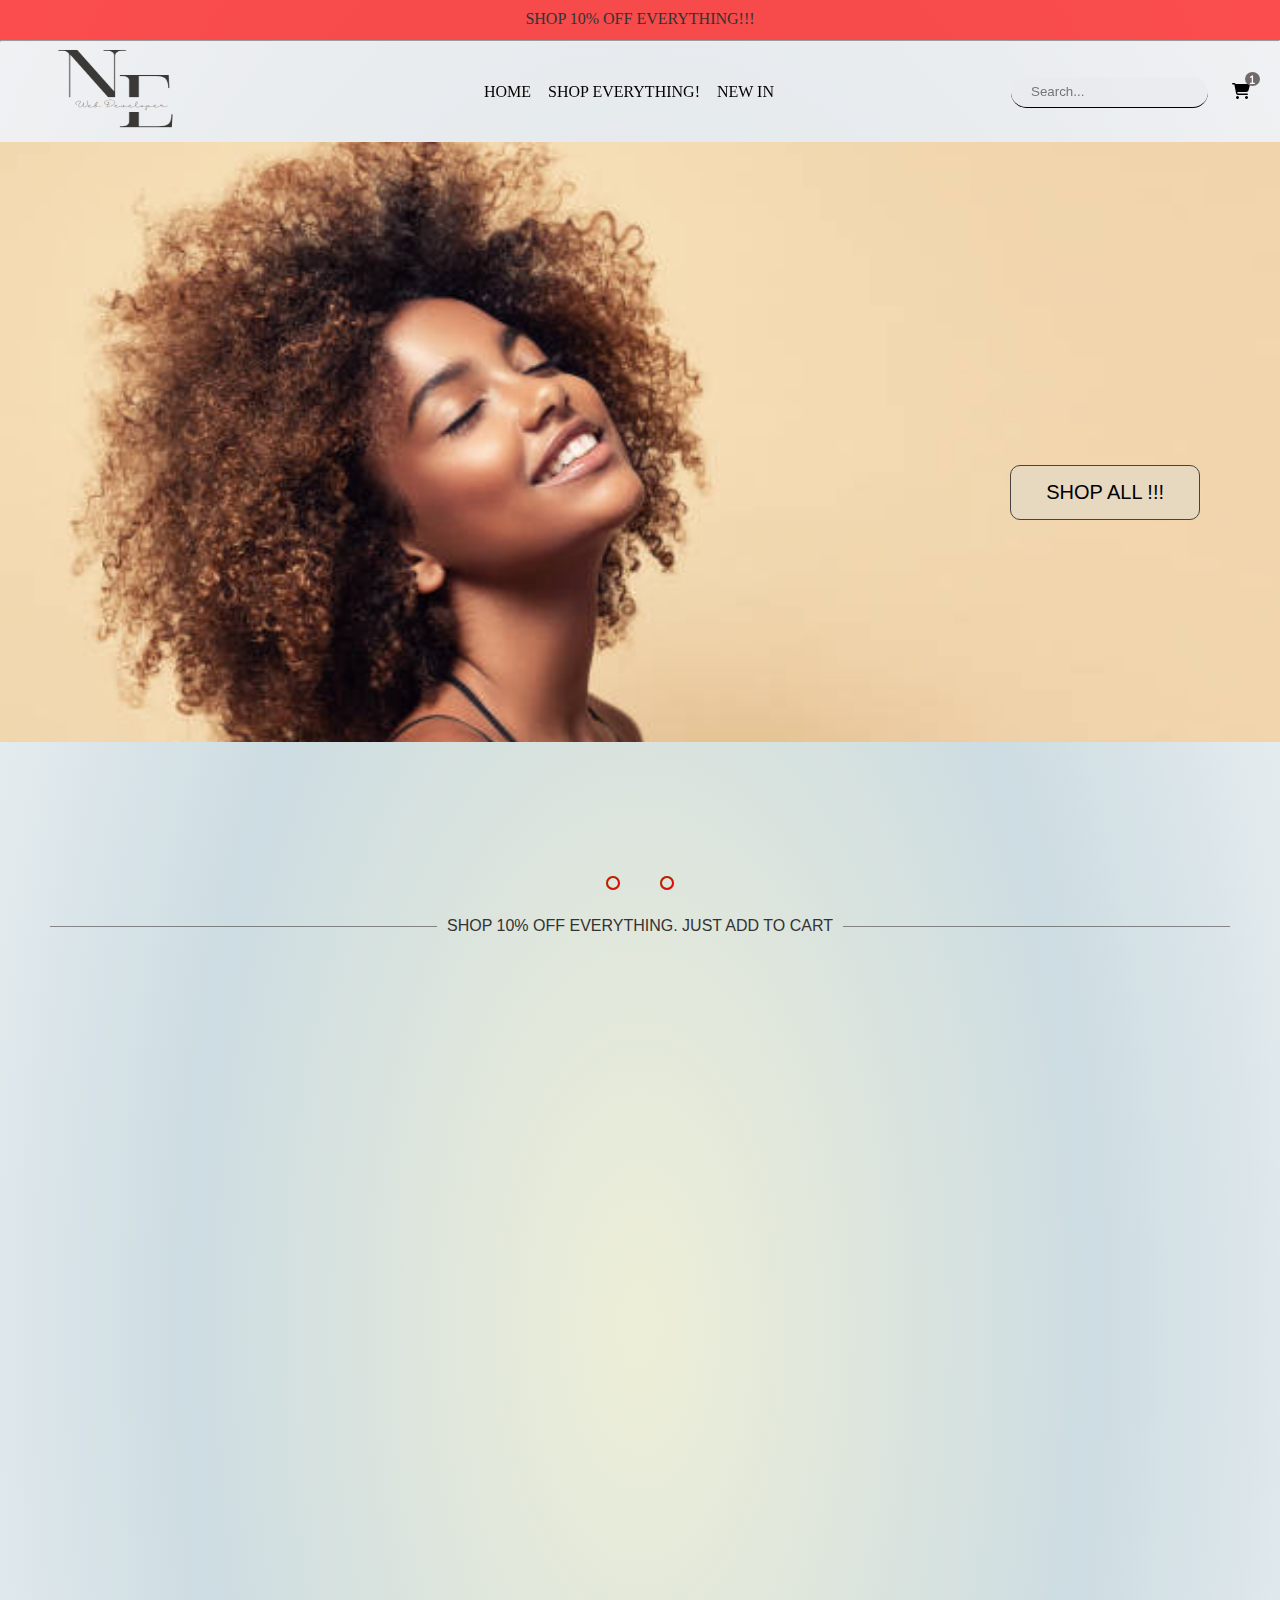
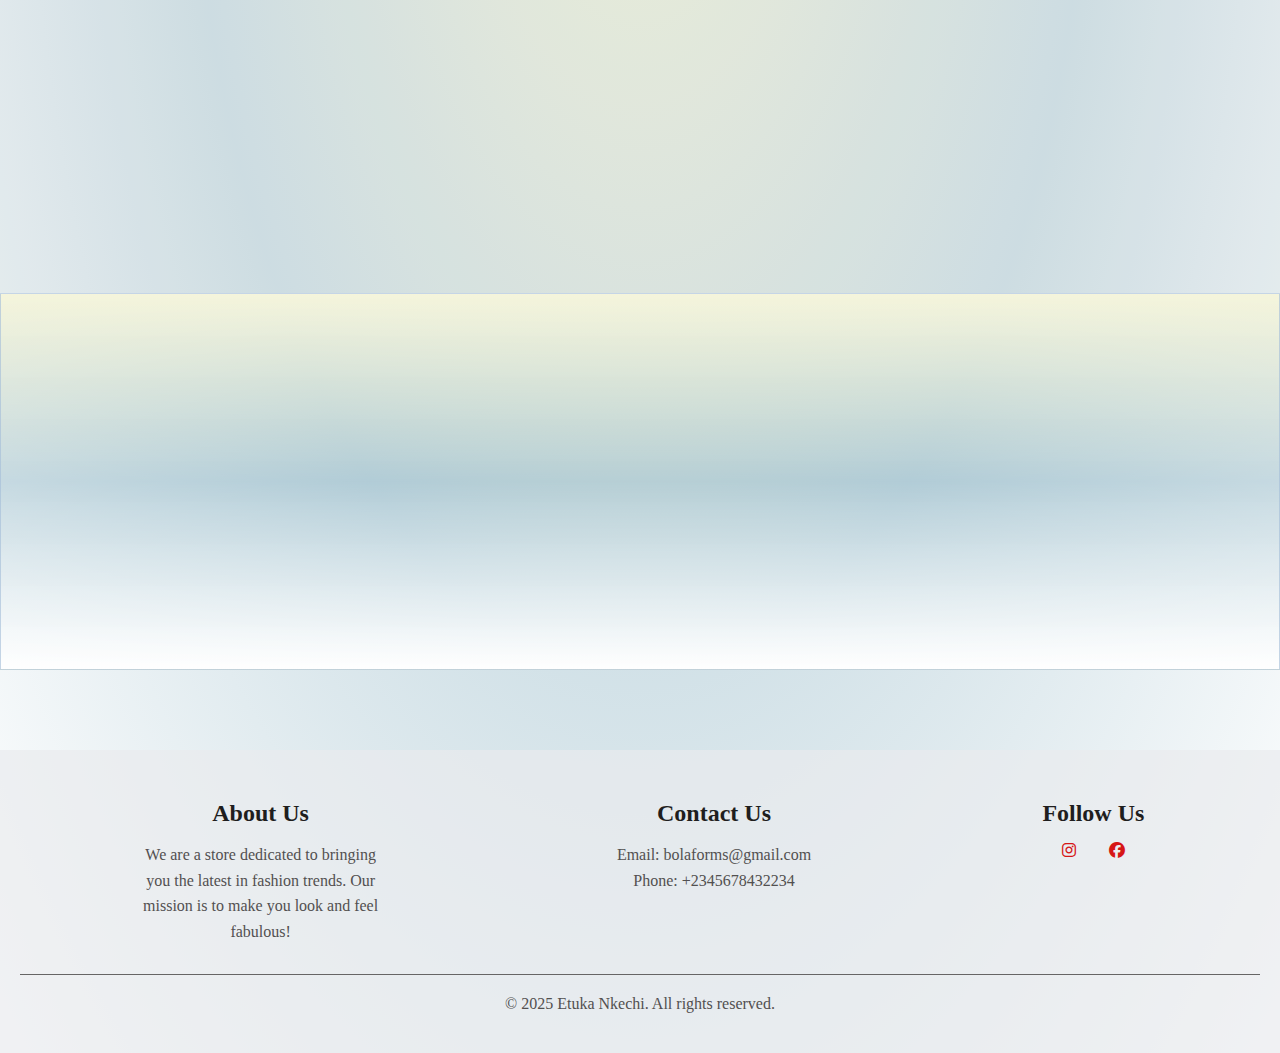
==== index.html @ 6232ab2a "Updated release of Bola Forms for Netlify" ====
<!DOCTYPE html>
<html lang="en">
<head>
    <meta charset="UTF-8">
    <meta name="viewport" content="width=device-width, initial-scale=1.0">
    <title>Document</title>
    <link rel="stylesheet" href="./00-css/style.css">
    <link rel="stylesheet" href="./css/all.css">
    <!-- FONT  -->
    <link rel="preconnect" href="https://fonts.googleapis.com">
    <link rel="preconnect" href="https://fonts.gstatic.com" crossorigin>
    <link href="https://fonts.googleapis.com/css2?family=Allura&family=Lobster+Two:ital,wght@0,400;0,700;1,400;1,700&display=swap" rel="stylesheet">
</head>
<body>
    <!-- BANNER -->
    <div class="banner">
        <div class="scrolling-text">
            SHOP 10% OFF EVERYTHING!!!
        </div>
    </div>
    <hr>
                <!-- HEADER  -->
    <header>
        <img src="./design/2-removebg-preview.png" alt="logo" >
        <i class="fa-solid fa-grip-vertical"></i>
        <div class="middle-links">
            <a href="index.html">HOME</a>
            <a href="./Shop.html">SHOP EVERYTHING!</a>
            <a href="./Shop.html">NEW IN</a>
        </div>
        <div class="right-links">
            <input type="text" class="s-input" placeholder="Search...">
            
            <a href="./Cart.html"><i class="fa-solid fa-cart-shopping "><span class="cart-counter" id="cartCounter">0</span></i></a>
        </div>
    </header>

    <!-- TOP SLIDE  -->
    <section>
        <div class="top-slider"> 
            <div class="top-slides">
                <input type="radio" name="radio-btn" id="radio1">
                <input type="radio" name="radio-btn" id="radio2">
                <div class="top-slide first one">
                    <button class="flashButton">SHOP ALL !!!</button>
                </div>
                <div class="top-slide two">
                    <button class="flashButton">SHOP  TRENDING!!</button>
                </div>
                <div class="navigation-auto">
                    <div class="auto-btn1"></div>
                    <div class="auto-btn2"></div>
                </div>
            </div>
            <div class="navigation-manual">
                <label for="radio1" class="manual-btn"></label>
                <label for="radio2" class="manual-btn"></label>
            </div>
        </div>
    </section>

    <!-- FEATURED PRODUCTS  -->
    <section class="featured-products">
        <h2 class="fade-in">FEATURED PRODUCTS</h2>
        <div class="sales-divider"><h3>SHOP 10% OFF EVERYTHING. JUST ADD TO CART</h3></div>
        <div class="product-grid">
            <div class="product fade-in">
                <img src="./images/black-bob-fringe2.jpg" alt="Dress 3">
                <h3>Fringe Bob</h3>
                <p>&#8358; 180,000</p>
                <button class="cart" onclick="addToCart()">Add to Cart</button>
            </div>
            <div class="product fade-in">
                <img src="./images/pixie-white.jpg" alt="Dress 4">
                <h3>Pixie-Curls</h3>
                <p>&#8358; 250,000</p>
                <button class="cart" onclick="addToCart()">Add to Cart</button>
            </div>
            <div class="product fade-in">
                <img src="./images/black-long.jpg" alt="Dress 4">
                <h3>Bone-Straight</h3>
                <p>&#8358; 550,000</p>
                <button class="cart" onclick="addToCart()">Add to Cart</button>
            </div>
            <div class="product fade-in">
                <img src="./images/blonde-long-wavy.jpg" alt="Dress 4">
                <h3>Raw donor wavy</h3>
                <p>&#8358; 600,000</p>
                <button class="cart" onclick="addToCart()">Add to Cart</button>
            </div>
            <div class="product fade-in">
                <img src="./images/black-headband2.jpg" alt="Dress 4">
                <h3>Pixie-Curls Headband </h3>
                <p>&#8358; 80,000</p>
                <button class="cart" onclick="addToCart()">Add to Cart</button>
            </div>
            <div class="product fade-in">
                <img src="./images/black-deepwave-long.jpg" alt="Dress 4">
                <h3>Vietnamese Deepwave</h3>
                <p>&#8358; 350,000</p>
                <button class="cart" onclick="addToCart()">Add to Cart</button>
            </div>
        </div>
    </section>

    <!-- Hero Section -->
    <section class="hero">
        <div class="hero-text">
            <h1 class="fade-in">Subscribe to our Newsletter</h1>
            <p class="fade-in">Be the first to know of our latest products.</p>
            <a href="#" class="btn fade-in">Sign Up</a>
        </div>
        <div class="hero-images">
            <img src="./images/black-deepwave-long.jpg" alt="Dress 1" class="float">
            <img src="./images/blonde-long-wavy.jpg" alt="Dress 2" class="float">
        </div>
    </section>

    <!-- Footer -->
    <footer>
        <div class="footer-content">
            <div class="footer-section">
                <h3>About Us</h3>
                <p>We are a store dedicated to bringing you the latest in fashion trends. Our mission is to make you look and feel fabulous!</p>
            </div>
            <div class="footer-section">
                <h3>Contact Us</h3>
                <p>Email: bolaforms@gmail.com</p>
                <p>Phone: +2345678432234</p>
            </div>
            <div class="footer-section">
                <h3>Follow Us</h3>
            <div class="social-icons">
                <a href="#"><i class="fa-brands fa-instagram"></i></a>
                <a href="#"><i class="fa-brands fa-facebook"></i></a>
            </div>
        </div>
        </div>
        <div class="footer-bottom">
            <p>&copy; 2025 Etuka Nkechi. All rights reserved.</p>
        </div>
        </footer>

    <script src="./00-js/script.js"></script>
</body>
</html>
---- 00-css/style.css ----
body {
    margin: 0;
    padding: 0;
    color: #333;
    background: radial-gradient(beige, rgba(95, 150, 172, 0.281), white);
    width: 100%;
    overflow-x: hidden;
  }
  /* .lobster-two-regular {
    font-family: "Lobster Two", sans-serif;
    font-weight: 400;
    font-style: normal;
  } */
  @font-face {
    font-family: "allura" ;
    font-style: normal;
    font-weight: normal;
    src: url(./fonts/Allura-Regular.ttf), local('allura');
}
  @font-face {
    font-family: "lobster";
    src: url(./fonts/LobsterTwo-Regular.ttf), local('lobster');
  }
*{
    padding: 0;
    margin: 0;
    box-sizing: border-box; 
}
  .banner {
    top: 0;
    width: 100%;
    height: 40px;
    background-color: #fa2525d0;
    padding: 10px;
    text-align: center;
}

.scrolling-text {
    width: 100%;
    overflow: hidden;
    white-space: nowrap;
    animation: scroll 8s linear infinite;
}

@keyframes scroll {
    0% {
        transform: translateX(100%);
    }
    100% {
        transform: translateX(-100%);
    }
}
/* HEADER */
header {
    position: sticky;
    top: 0;
    z-index: 0;
    background-color: #e9eaeeb0;
    height: 100px;
    display: flex;             
    align-items: center;       
    justify-content: space-between; 
    padding: 0px 10px;
    /* margin-top: 40px; */
}

header img {
    height: 150px;
    width: 200px;
    margin: 10px 10px;
    }

.middle-links {
    display: flex;
}

.middle-links a {
    margin-left: 17px;
    text-decoration: none;
    color: black;
}

.right-links {
    display: flex; 
    align-items: center;
    margin-right: 20px;
}

header a {
    margin-left: 12px;
    text-decoration: none;
    color: black;
}

.middle-links a:hover {
    color: blue;
}

header i {
    margin-left: 12px;
}

input {
    background-color: #e9eaeeb0;
    padding-left: 20px;
    line-height: 30px;
    width: 100%; 
    max-width: 210px;
    border: none;
    border-bottom: 1px solid black;
    border-radius: 30px;
    outline: none;
}

header .fa-grip-vertical {
    display: none;
}

@media screen and (max-width: 767px) {
    header .fa-grip-vertical {
        position: static;
        display: flex;
        margin-left: 40px;
        margin-right: 10px;
    }

    .middle-links {
        display: none;
    }
}
/* CART  */

.cart{
    height: 40px;
    background: radial-gradient(beige, rgba(95, 150, 172, 0.281), white);
    border: 1px solid grey;
    width: 100%;
    font-weight: bold;
    color: brown;
    cursor: pointer;
}
.cart:hover{
    background: radial-gradient(beige, rgba(95, 150, 172, 0.281), rgb(172, 157, 157));
    text-decoration: underline;
    color: blue;
}

.cart-counter {
    position: absolute;
    top: 30px;
    right: 20px;
    background-color: rgb(114, 106, 106);
    color: white;
    padding: 2px 5px;
    border-radius: 50%;
    font-size: 10px;
    font-weight: lighter;
}

/* SLIDER */
.one {
    background-image: url(../design/topslider21.jpg);
    background-repeat: no-repeat;
    background-size: cover;
    background-position: center;
    height: 700px;
    width: 100%;
    display: grid;
    grid-template-columns: 1fr; 
    justify-items: end; 
    align-items: center; 
}

.two {
    background-image: url(../design/topslideimg2.jpg);
    background-repeat: no-repeat;
    background-size: cover;
    background-position: center;
    height: 700px;
    width: 100%;
    display: grid;
    grid-template-columns: 1fr; 
    justify-items: end; 
    align-items: center; 
}

.top-slider {
    width: 100%;
    height: 600px;
    overflow: hidden;
}

.top-slides {
    width: 500%;
    height: 500px;
    display: flex;
}

.top-slides input {
    display: none;
}

.top-slide {
    width: 20%;
    transition: 2s;
}

/* for manual slide navigation */
.navigation-manual {
    position: absolute;
    width: 100%;   
    max-width: 800px;
    bottom: 10px;
    left: 50%;
    transform: translateX(-50%);
    display: flex;
    justify-content: center;
    align-items: center;
}

.manual-btn {
    border: 2px solid #e40b0b;
    padding: 5px;
    border-radius: 10px;
    cursor: pointer;
    transition: 1s;
}

.manual-btn:not(:last-child) {
    margin-right: 40px;
}

.manual-btn:hover {
    background: #a0a5a5;
}

#radio1:checked ~ .first {
    margin-left: 0;
}

#radio2:checked ~ .first {
    margin-left: -20%;
}

/* for automatic navigation */
.navigation-auto {
    position: absolute;
    width: 100%;   
    max-width: 800px;
    bottom: 10px;
    left: 50%;
    transform: translateX(-50%);
    display: flex;
    justify-content: center;
    align-items: center;
}

.navigation-auto div {
    border: 2px solid #22f33e;
    padding: 5px;
    border-radius: 10px;
    transition: 1s;
}

.navigation-auto div:not(:last-child) {
    margin-right: 40px;
}

#radio1:checked ~ .navigation-auto .auto-btn1 {
    background: #e2e2e1;
}

#radio2:checked ~ .navigation-auto .auto-btn2 {
    background: #f2f3f3;
}

.one button, .two button {
    text-decoration: none;
    color: black;
    background-color: rgba(228, 216, 196, 0.822);
    border: 1px solid rgb(73, 66, 63);
    border-radius: 10px;
    padding: 15px 35px;
    font-size: 20px;
    font-family: 'Gill Sans', 'Gill Sans MT', Calibri, 'Trebuchet MS', sans-serif;
    margin-right: 80px;
    cursor: pointer;
}

.one button:hover {
    background-color: rgb(148, 156, 154);
}

.two button:hover {
    background-color: rgb(148, 156, 154);
}
.sales-divider{
    display: flex;
    align-items: center;
    width: 100%;
}
.sales-divider h3{
    margin: 0 10px;
    text-align: center;
    flex: 1;
    text-align: center;
    font-family: 'Trebuchet MS', 'Lucida Sans Unicode', 'Lucida Grande', 'Lucida Sans', Arial, sans-serif;
    font-weight: lighter;
    font-size: 16px;
}
.sales-divider::before,.sales-divider::after{
    content: "";
    flex: 1;
    border-top: 1px solid #423e3e93;
}
  /* Featured Products Section */
.featured-products {
    padding: 100px 50px;
    text-align: center;
    background-color: #a0a5a515;
}

.featured-products h2 {
    font-size: 2.5rem;
    margin-bottom: 30px;
    opacity: 0;
    animation: fadeIn 2s forwards;
    font-family: 'Trebuchet MS', 'Lucida Sans Unicode', 'Lucida Grande', 'Lucida Sans', Arial, sans-serif;
}

.product-grid {
    display: flex;
    justify-content: space-around;
    flex-wrap: wrap;
    margin-top: 50px;
}

.product {
    box-shadow: rgba(0, 0, 0, 0.11) 0px 2px 12px;
    padding: 5px;
    text-align: center;
    width: 250px;
    margin: 10px;
    opacity: 0;
    animation: fadeIn 3s forwards;
    font-family: 'Trebuchet MS', 'Lucida Sans Unicode', 'Lucida Grande', 'Lucida Sans', Arial, sans-serif;
  }
  
  .product img {
    max-width: 100%;
    height: 250px;
    border-radius: 5px;
    margin-bottom: 20px;
  }
  .product p{
    margin: 10px 0px;
  }
  .product button {
    background: #34bdc2;
    color: white;
    border: none;
    padding: 10px 20px;
    border-radius: 4px;
    cursor: pointer;
  }
  
  .product button:hover {
    background: #c73e3e;
    text-decoration: none;
    color: white;
  }
  /* Hero Section */
  .hero {
    display: flex;
    justify-content: space-between;
    align-items: center;
    padding: 100px 20px;
    background: linear-gradient(beige, rgba(95, 150, 172, 0.281), white);
    color: rgb(82, 78, 78);
    overflow: hidden;
    border: 1px solid rgba(165, 189, 216, 0.644);
    
    font-family: allura ;
  }
  
  .hero-text {
    max-width: 50%;
  }
  
  .hero-text h1 {
    font-size: 4rem;
    margin-bottom: 20px;
    opacity: 0;
    animation: fadeIn 2s forwards;
  }
  
  .hero-text p {
    font-size: 20px;
    margin-bottom: 30px;
    opacity: 0;
    animation: fadeIn 2s forwards 0.5s;
  }
  
  .hero-text .btn {
    background: #333;
    color: white;
    padding: 10px 20px;
    text-decoration: none;
    border-radius: 5px;
    opacity: 0;
    animation: fadeIn 2s forwards 1s;
  }
  
  .hero-images {
    position: relative;
    width: 40%;
  }
  
  .hero-images img {
    width: 200px;
    height: auto;
    border-radius: 10px;
    position: absolute;
    opacity: 0;
    animation: float 3s infinite ease-in-out;
  }
  
  .hero-images img:nth-child(1) {
    top: 0;
    left: 0;
    animation-delay: 0.5s;
  }
  
  .hero-images img:nth-child(2) {
    top: 50px;
    left: 150px;
    animation-delay: 1s;
  }
  
  /* Footer */
  footer {
    background-color: #e9eaeeb0;;
    color: rgb(82, 80, 80);
    padding: 40px 20px;
    text-align: center;
    font-family: 'lobster';
    margin-top: 80px;
  }
  
  .footer-content {
    display: flex;
    justify-content: space-around;
    flex-wrap: wrap;
    margin-bottom: 20px;
  }
  
  .footer-section {
    max-width: 250px;
    margin: 10px;
  }
  
  .footer-section h3 {
    font-size: 1.5rem;
    margin-bottom: 15px;
    color: #1f1e1e;
  }
  
  .footer-section p, .footer-section ul {
    font-size: 1rem;
    line-height: 1.6;
  }
  
  .footer-section ul {
    list-style: none;
    padding: 0;
  }
  
  .footer-section ul li {
    margin-bottom: 10px;
  }
  
  .footer-section ul li a {
    color: white;
    text-decoration: none;
  }
  
  .footer-section ul li a:hover {
    color: #ff6f61;
  }
  
  .social-icons i {
    width: 24px;
    height: 24px;
    margin: 0 10px;
    color: #d61616;
  }
  .footer-bottom {
    border-top: 1px solid #666565;
    padding-top: 20px;
}

  /* Animations */
@keyframes fadeIn {
    from {
        opacity: 0;
        transform: translateY(20px);
    }
    to {
        opacity: 1;
        transform: translateY(0);
    }
}

@keyframes float {
    0%, 100% {
        transform: translateY(0);
        opacity: 1;
    }
    50% {
        transform: translateY(-20px);
        opacity: 0.8;
    }
}
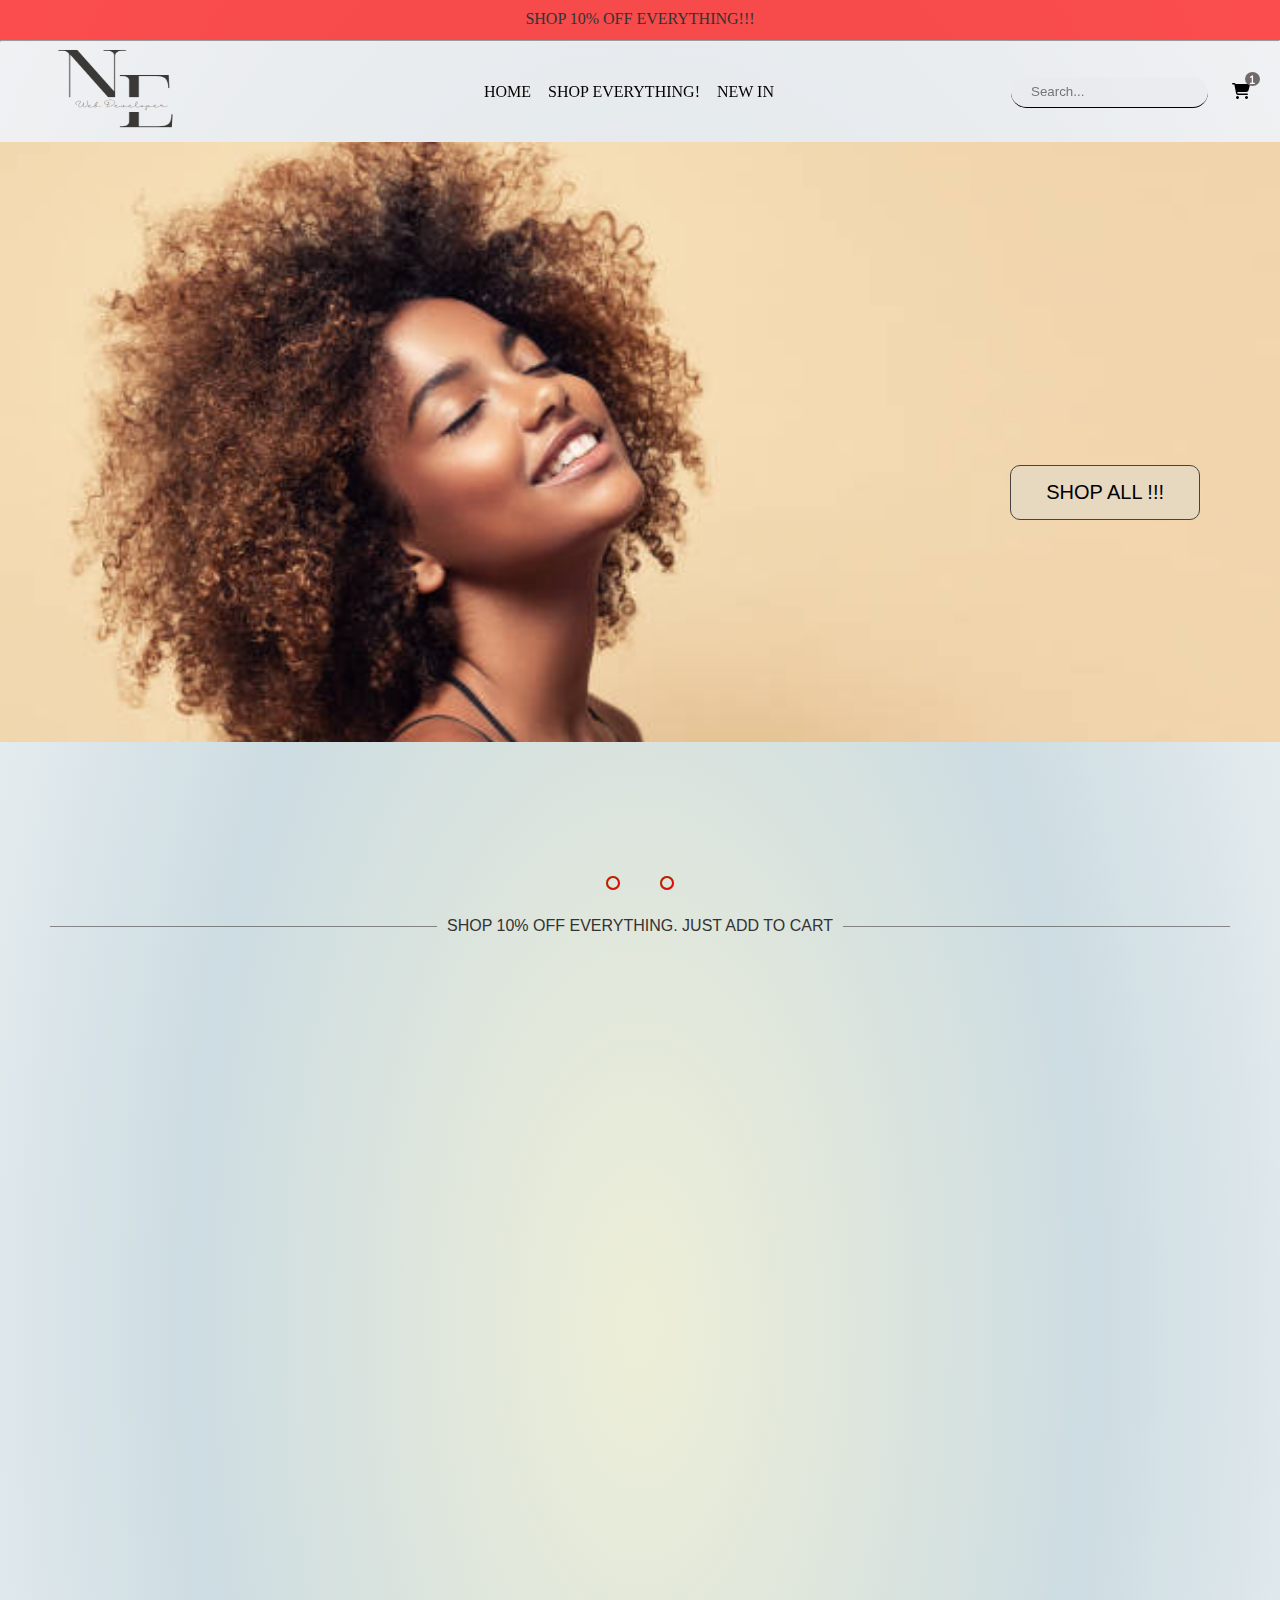
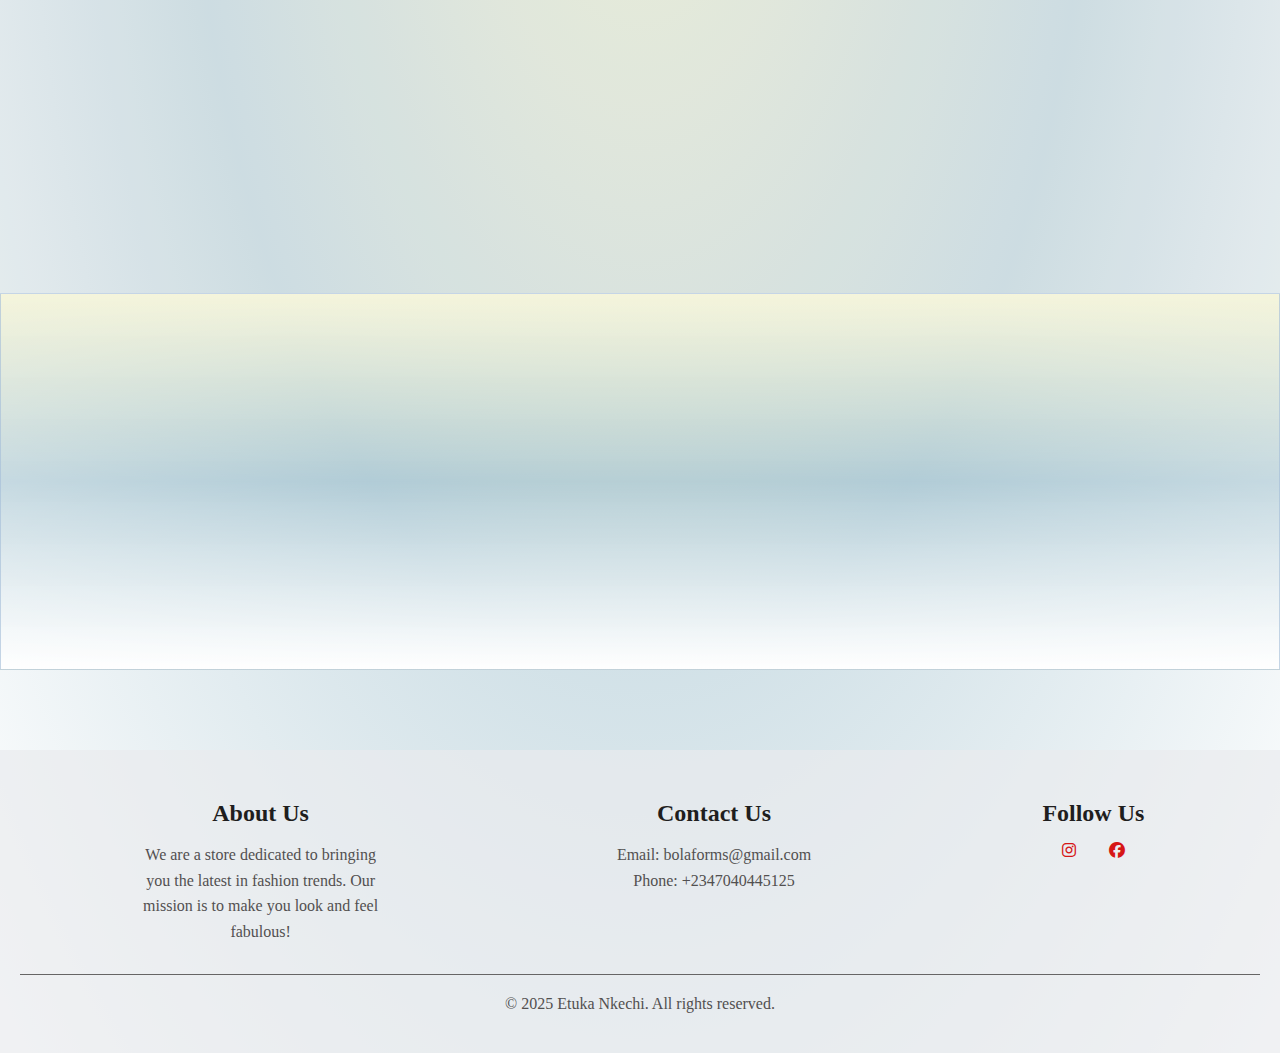
==== commit 114ba4c4: "updated inex.html" ====
--- a/index.html
+++ b/index.html
@@ -126,7 +126,7 @@
             <div class="footer-section">
                 <h3>Contact Us</h3>
                 <p>Email: bolaforms@gmail.com</p>
-                <p>Phone: +2345678432234</p>
+                <p>Phone: +2347040445125</p>
             </div>
             <div class="footer-section">
                 <h3>Follow Us</h3>
--- a/00-css/style.css
+++ b/00-css/style.css
@@ -128,6 +128,11 @@
         display: none;
     }
 }
+@media screen and (max-width: 467px) {
+  body{
+    width: 120%;
+  }
+}
 /* CART  */
 
 .cart{
